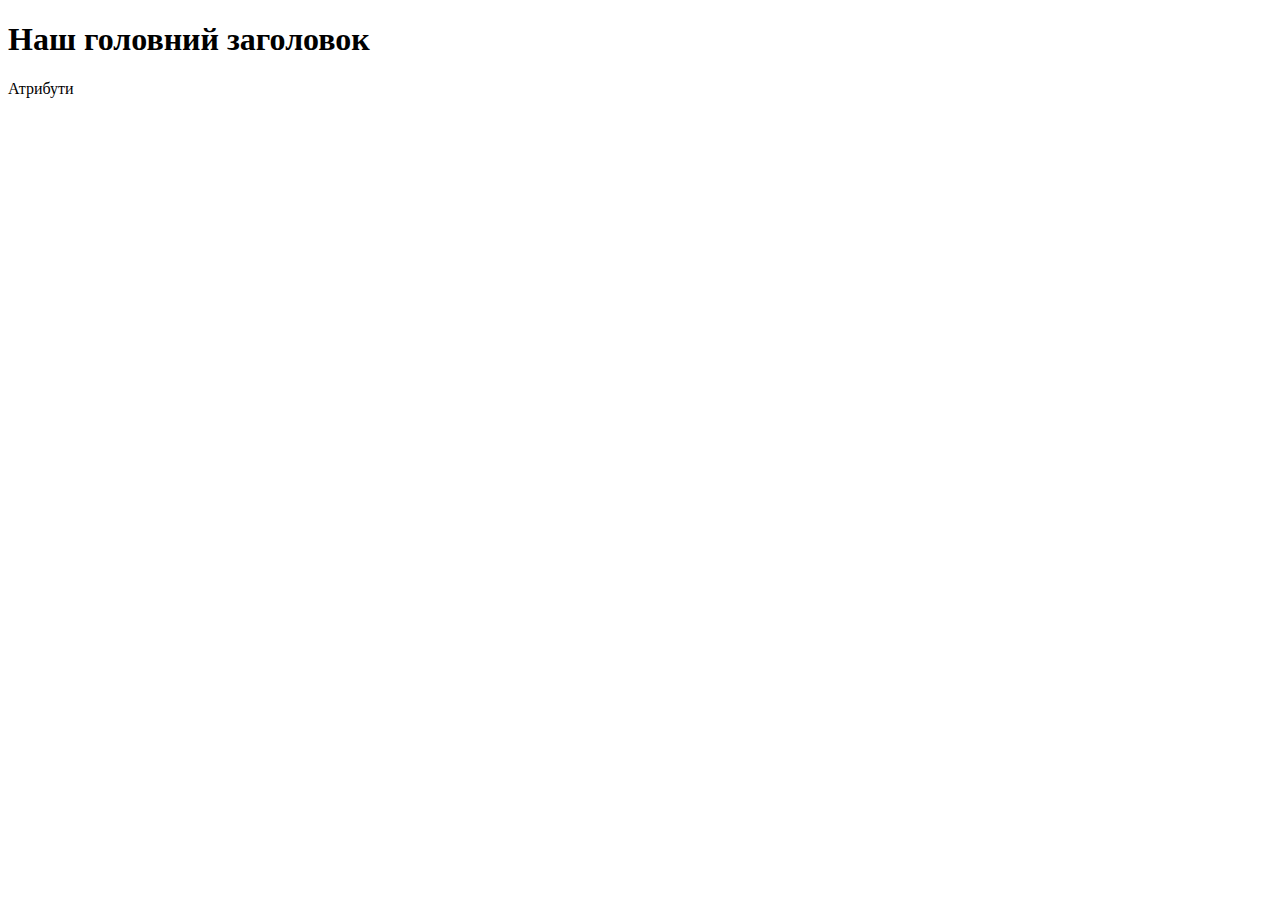
==== lesson002/index.html @ 36b19927 "idk" ====
<!DOCTYPE html>
<html lang="en">
<head>
    <meta charset="UTF-8">
    <title>Lesson002</title>
    <link rel="stylesheet" href="style.css">
    <script src="script.js"></script>
    <meta name="author" content="Danil">
    <meta name="keywords" content="HTML, CSS, JavaScript">
    <meta name="description" content="Курс JS ">
</head>
<body>
    <h1>Наш головний заголовок</h1>
    <div class="my-class">
        Атрибути
    </div>
</body>
</html>
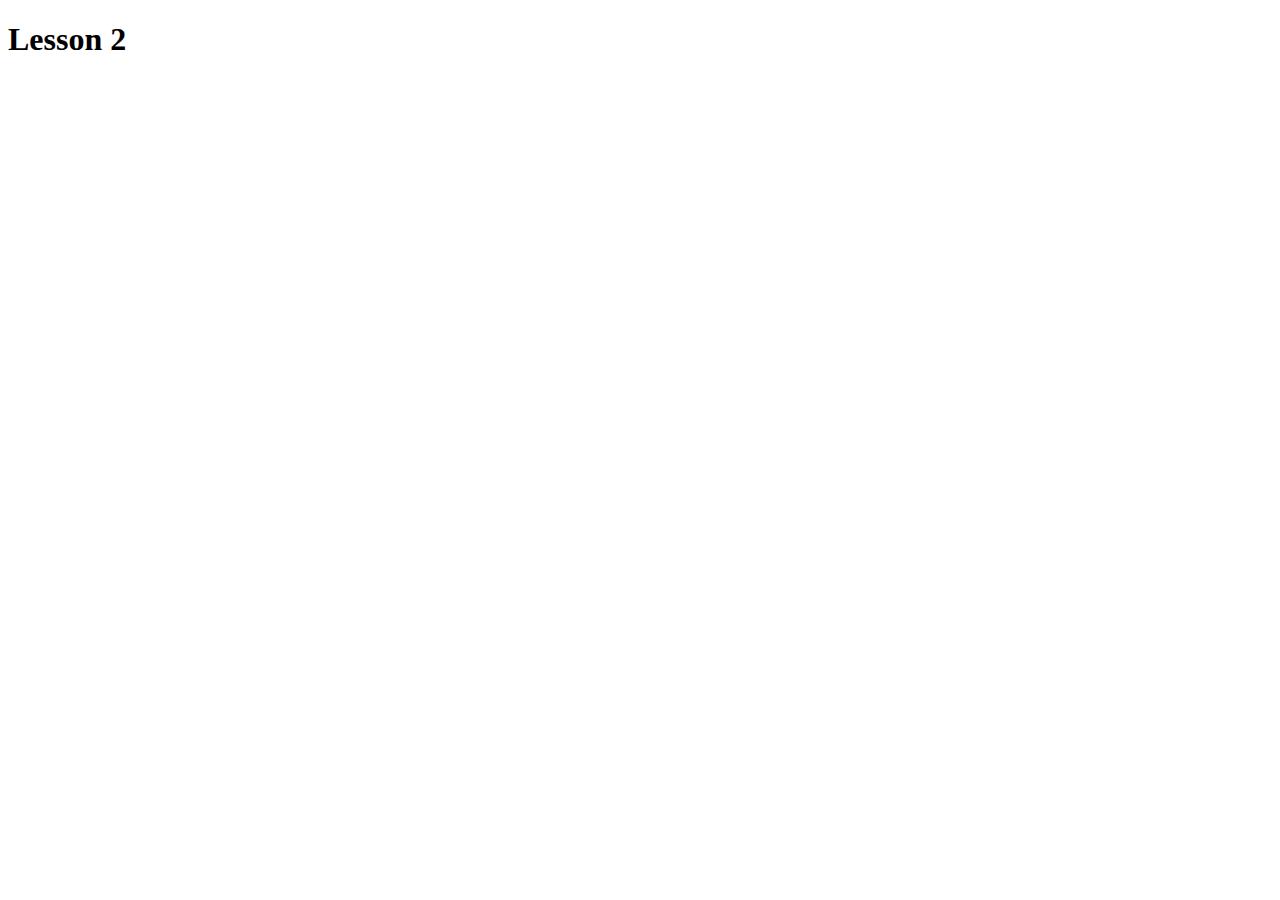
==== commit 95f8b4cf: "idk" ====
--- a/lesson002/index.html
+++ b/lesson002/index.html
@@ -4,15 +4,13 @@
     <meta charset="UTF-8">
     <title>Lesson002</title>
     <link rel="stylesheet" href="style.css">
-    <script src="script.js"></script>
-    <meta name="author" content="Danil">
-    <meta name="keywords" content="HTML, CSS, JavaScript">
-    <meta name="description" content="Курс JS ">
 </head>
 <body>
-    <h1>Наш головний заголовок</h1>
-    <div class="my-class">
-        Атрибути
-    </div>
+    <h1>Lesson 2</h1>
+
+
+
+
+    <script src="js/script.js"></script>
 </body>
 </html>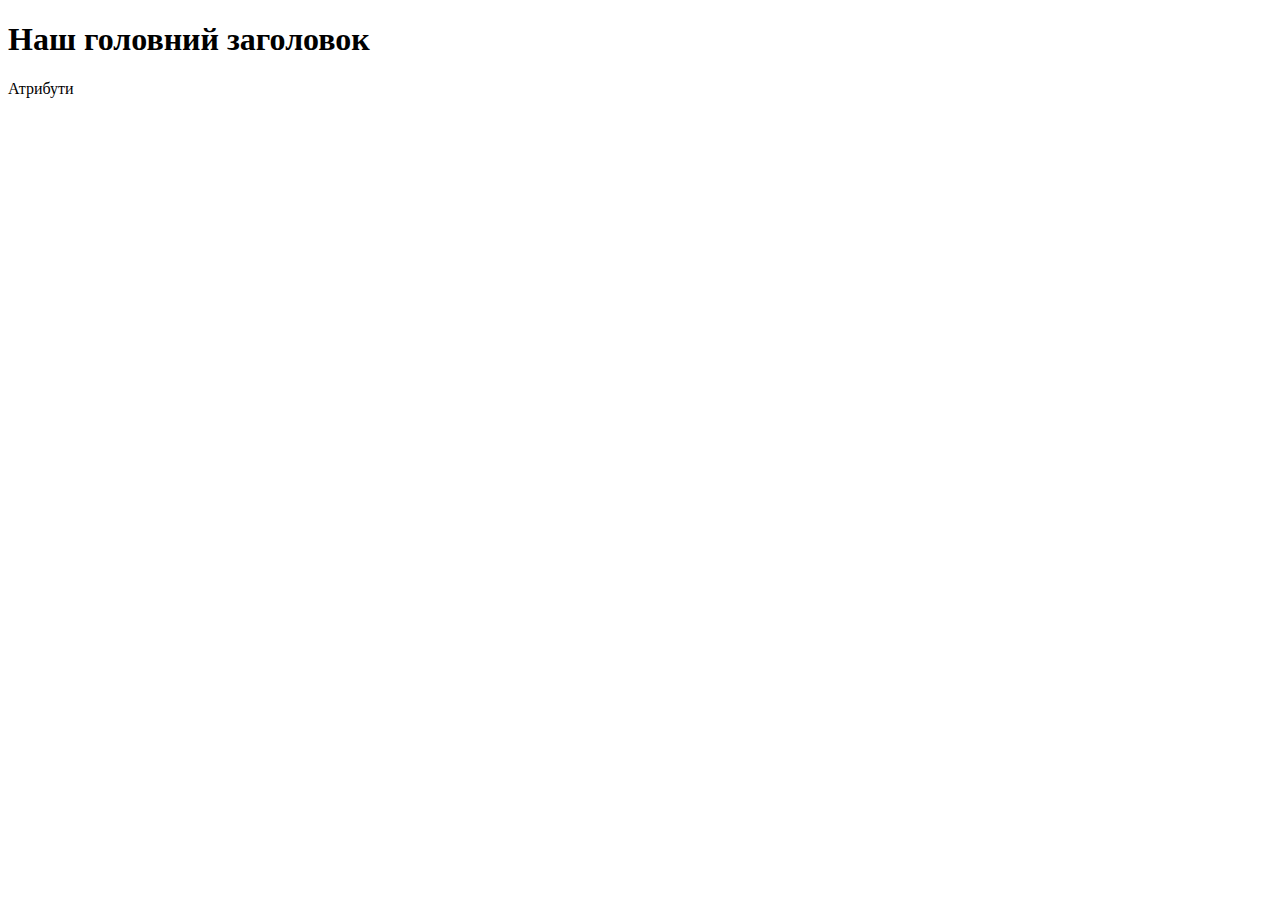
==== commit 688e32da: "HW4" ====
--- a/lesson002/index.html
+++ b/lesson002/index.html
@@ -2,15 +2,15 @@
 <html lang="en">
 <head>
     <meta charset="UTF-8">
-    <title>Lesson002</title>
-    <link rel="stylesheet" href="style.css">
+    <title>Lesson001</title>
+    <meta name="author" content="Danil">
+    <meta name="keywords" content="HTML, CSS, JavaScript">
+    <meta name="description" content="Курс JS ">
 </head>
 <body>
-    <h1>Lesson 2</h1>
-
-
-
-
-    <script src="js/script.js"></script>
+    <h1>Наш головний заголовок</h1>
+    <div class="my-class">
+        Атрибути
+    </div>
 </body>
 </html>